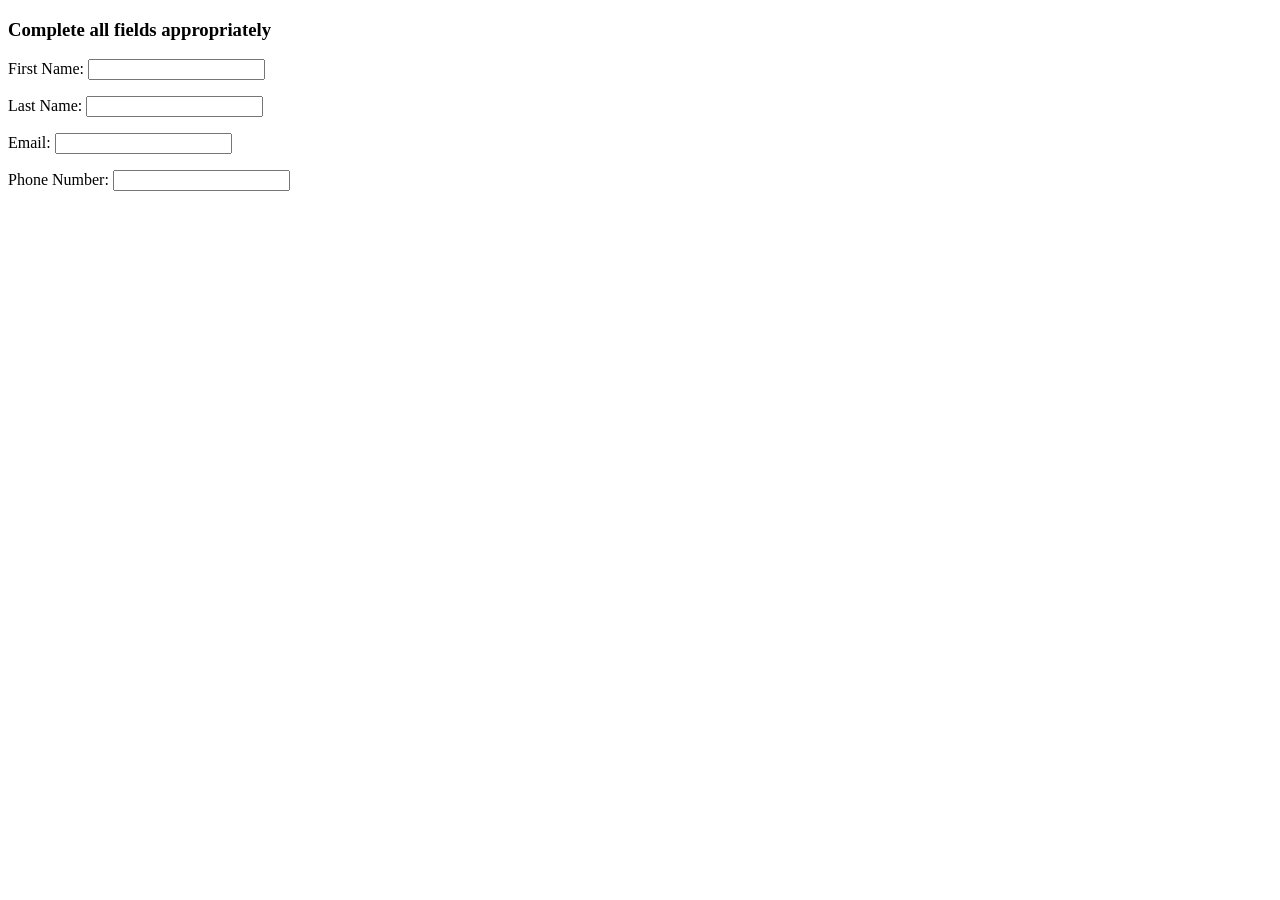
==== webform.html @ e6184968 "add html body and form inputs" ====
<!DOCTYPE html>
<html lang="en">
<head>
    <meta charset="UTF-8">
    <meta name="viewport" content="width=device-width, initial-scale=1.0">
    <title>Simple Web Form Practice</title>
</head>

<h3>Complete all fields appropriately</h3>

<form action="/handle-form-page" method="post">
    <p>
        <label for="firstname">First Name:</label>
        <input type="text" id="firstname" name="first_name" required />
    </p>
    <p>
        <label for="lastname">Last Name:</label>
        <input type="text" id="lastname" name="last_name" required />
    </p>
    <p>
        <label for="email">Email:</label>
        <input type="email" id="email" name="email" required />
    </p>
    <p>
        <label for="phonenumber">Phone Number:</label>
        <input type="tel" id="phonenumber" name="phonenumber" pattern="[0-9]{3}-[0-9]{3}-[0-9]{4}" required />
    </p>
</form>

<body>
    
</body>
</html>
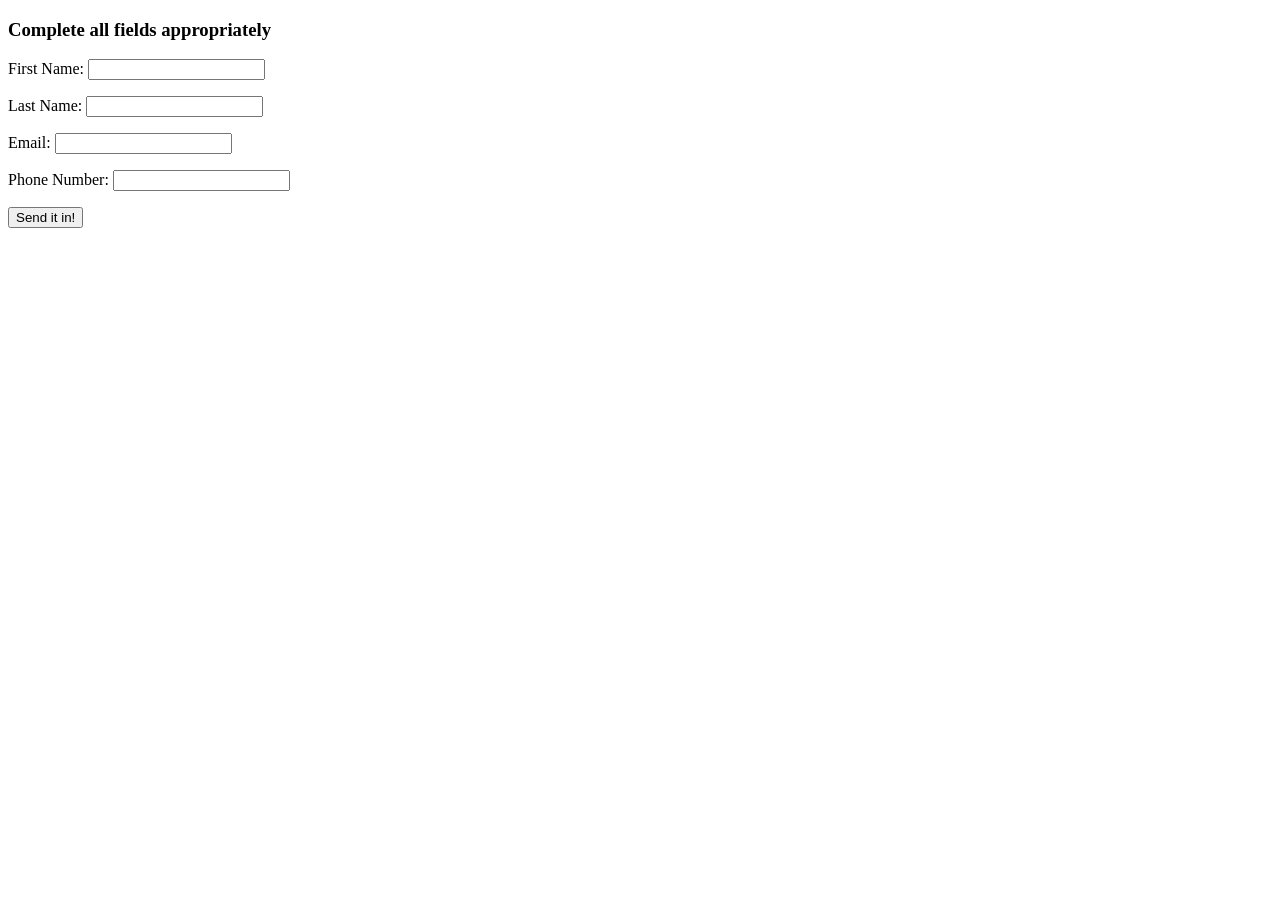
==== commit 4e6a2a66: "add submission button" ====
--- a/webform.html
+++ b/webform.html
@@ -5,7 +5,7 @@
     <meta name="viewport" content="width=device-width, initial-scale=1.0">
     <title>Simple Web Form Practice</title>
 </head>
-
+<body>
 <h3>Complete all fields appropriately</h3>
 
 <form action="/handle-form-page" method="post">
@@ -25,9 +25,9 @@
         <label for="phonenumber">Phone Number:</label>
         <input type="tel" id="phonenumber" name="phonenumber" pattern="[0-9]{3}-[0-9]{3}-[0-9]{4}" required />
     </p>
+    <p class="button">
+        <button type="submit">Send it in!</button>
+    </p>
 </form>
-
-<body>
-    
 </body>
 </html>
